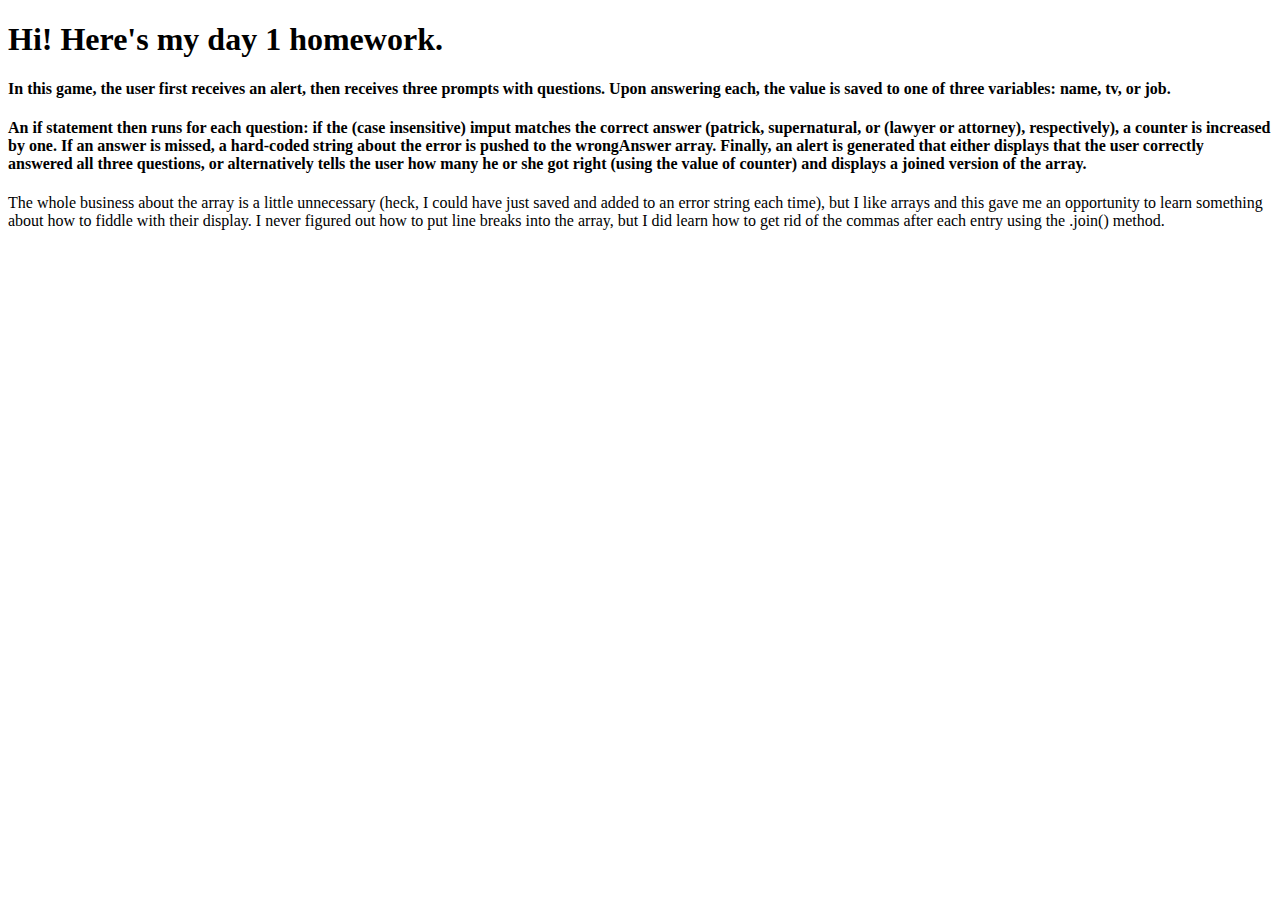
==== index.html @ 29683a30 "3 questions, pushed to git, error checking,  everthing works.  MVP achieved." ====
<!DOCTYPE html>
<html>
  <head>
    <meta charset="utf-8">
    <title>A guessing game about me.</title>
  </head>
  <body>

    <h1> Hi! Here's my day 1 homework. </h1> 
    <h4> In this game, the user first receives an alert, then receives three prompts with questions.  Upon answering each, the value is saved to one of three variables: name, tv, or job.</h4> 
    <h4> An if statement then runs for each question: if the (case insensitive) imput matches the correct answer (patrick, supernatural, or (lawyer or attorney), respectively), a counter is increased by one.  If an answer is missed, a hard-coded string about the error is pushed to the wrongAnswer array.  Finally, an alert is generated that either displays that the user correctly answered all three questions, or alternatively tells the user how many he or she got right (using the value of counter) and displays a joined version of the array.</h4> <p> The whole business about the array is a little unnecessary (heck, I could have just saved and added to an error string each time), but I like arrays and this gave me an opportunity to learn something about how to fiddle with their display.  I never figured out how to put line breaks into the array, but I did learn how to get rid of the commas after each entry using the .join() method.</p>

    
    <script src="game.js"></script>
</body>
</html>
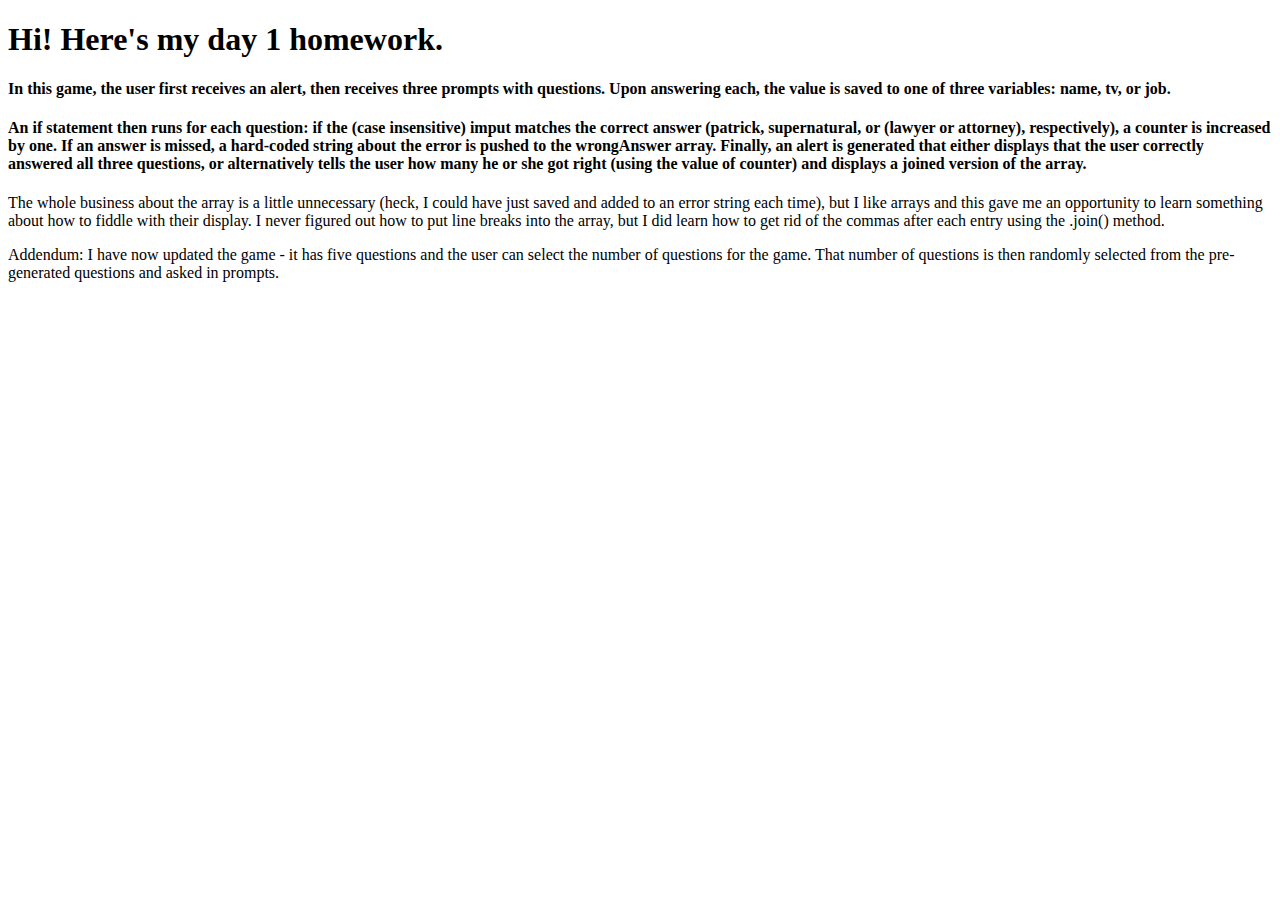
==== commit b3b31c93: "added new paragraph to HTML and deleted console logs." ====
--- a/index.html
+++ b/index.html
@@ -8,7 +8,11 @@
 
     <h1> Hi! Here's my day 1 homework. </h1> 
     <h4> In this game, the user first receives an alert, then receives three prompts with questions.  Upon answering each, the value is saved to one of three variables: name, tv, or job.</h4> 
-    <h4> An if statement then runs for each question: if the (case insensitive) imput matches the correct answer (patrick, supernatural, or (lawyer or attorney), respectively), a counter is increased by one.  If an answer is missed, a hard-coded string about the error is pushed to the wrongAnswer array.  Finally, an alert is generated that either displays that the user correctly answered all three questions, or alternatively tells the user how many he or she got right (using the value of counter) and displays a joined version of the array.</h4> <p> The whole business about the array is a little unnecessary (heck, I could have just saved and added to an error string each time), but I like arrays and this gave me an opportunity to learn something about how to fiddle with their display.  I never figured out how to put line breaks into the array, but I did learn how to get rid of the commas after each entry using the .join() method.</p>
+    <h4> An if statement then runs for each question: if the (case insensitive) imput matches the correct answer (patrick, supernatural, or (lawyer or attorney), respectively), a counter is increased by one.  If an answer is missed, a hard-coded string about the error is pushed to the wrongAnswer array.  Finally, an alert is generated that either displays that the user correctly answered all three questions, or alternatively tells the user how many he or she got right (using the value of counter) and displays a joined version of the array.</h4> 
+
+    <p> The whole business about the array is a little unnecessary (heck, I could have just saved and added to an error string each time), but I like arrays and this gave me an opportunity to learn something about how to fiddle with their display.  I never figured out how to put line breaks into the array, but I did learn how to get rid of the commas after each entry using the .join() method.</p>
+
+    <p> Addendum: I have now updated the game - it has five questions and the user can select the number of questions for the game.  That number of questions is then randomly selected from the pre-generated questions and asked in prompts.  </p>
 
     
     <script src="game.js"></script>
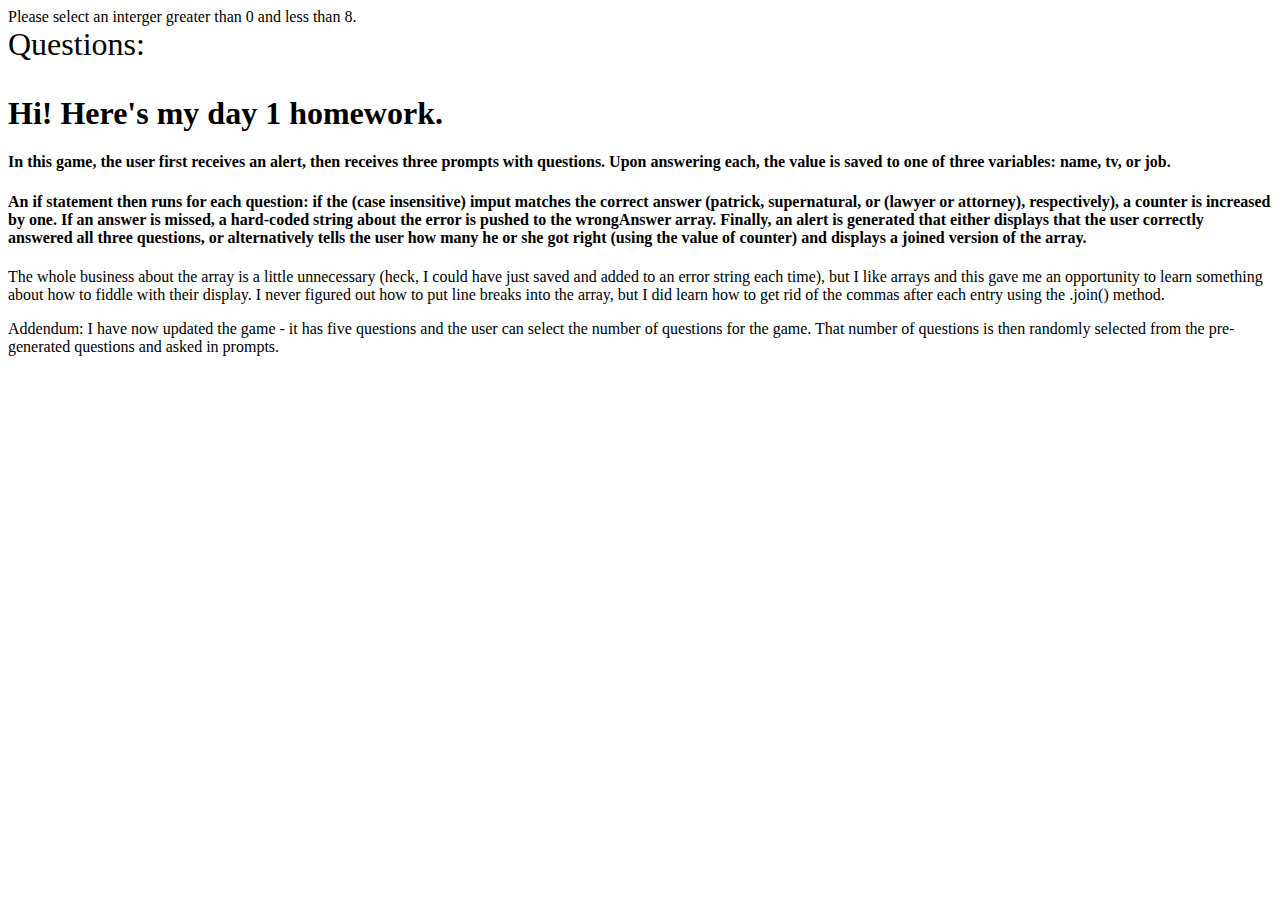
==== commit 8a506c2d: "Big changes.  5 question functions consolidated into one.  Some answers print questions to DOM.  Som" ====
--- a/index.html
+++ b/index.html
@@ -3,8 +3,15 @@
   <head>
     <meta charset="utf-8">
     <title>A guessing game about me.</title>
+    <link rel="stylesheet" type="text/css" href="style.css">
   </head>
   <body>
+    <div id="messageBox"> </div>
+    <div id="questionBox">Questions:
+      <ol id="questionList"></ol>
+    </div>
+    <div id="imputBox"></div>
+    <div id="answerBox"></div>
 
     <h1> Hi! Here's my day 1 homework. </h1> 
     <h4> In this game, the user first receives an alert, then receives three prompts with questions.  Upon answering each, the value is saved to one of three variables: name, tv, or job.</h4> 
--- a/style.css
+++ b/style.css
@@ -0,0 +1,17 @@
+.right {
+	color: green;
+}
+.wrong {
+	color: red;
+}
+#messsageBox {
+	background-color:#7DEEE5;
+	min-height: 50px;
+}
+#questionBox {
+	font-size: 32px;
+}
+#questionList > li {
+	font-size: 24px;
+	margin-bottom: 24px;
+}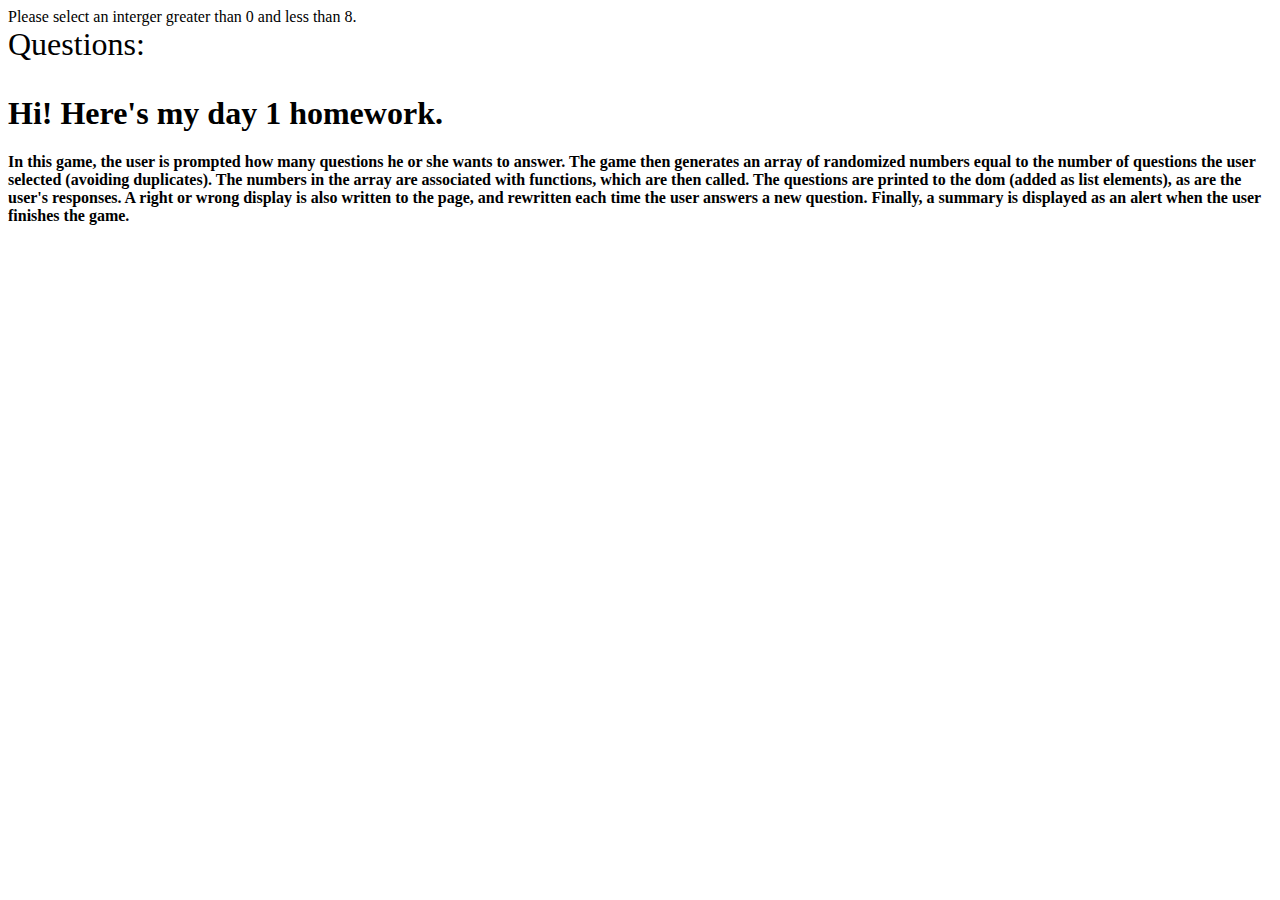
==== commit 48e583b6: "Added question listing functionality to guessing game and age function.  I think everything works ri" ====
--- a/index.html
+++ b/index.html
@@ -14,12 +14,9 @@
     <div id="answerBox"></div>
 
     <h1> Hi! Here's my day 1 homework. </h1> 
-    <h4> In this game, the user first receives an alert, then receives three prompts with questions.  Upon answering each, the value is saved to one of three variables: name, tv, or job.</h4> 
-    <h4> An if statement then runs for each question: if the (case insensitive) imput matches the correct answer (patrick, supernatural, or (lawyer or attorney), respectively), a counter is increased by one.  If an answer is missed, a hard-coded string about the error is pushed to the wrongAnswer array.  Finally, an alert is generated that either displays that the user correctly answered all three questions, or alternatively tells the user how many he or she got right (using the value of counter) and displays a joined version of the array.</h4> 
+    <h4> In this game, the user is prompted how many questions he or she wants to answer.  The game then generates an array of randomized numbers equal to the number of questions the user selected (avoiding duplicates).  The numbers in the array are associated with functions, which are then called.  The questions are printed to the dom (added as list elements), as are the user's responses.  A right or wrong display is also written to the page, and rewritten each time the user answers a new question. Finally, a summary is displayed as an alert when the user finishes the game.
+    </h4>
 
-    <p> The whole business about the array is a little unnecessary (heck, I could have just saved and added to an error string each time), but I like arrays and this gave me an opportunity to learn something about how to fiddle with their display.  I never figured out how to put line breaks into the array, but I did learn how to get rid of the commas after each entry using the .join() method.</p>
-
-    <p> Addendum: I have now updated the game - it has five questions and the user can select the number of questions for the game.  That number of questions is then randomly selected from the pre-generated questions and asked in prompts.  </p>
 
     
     <script src="game.js"></script>
